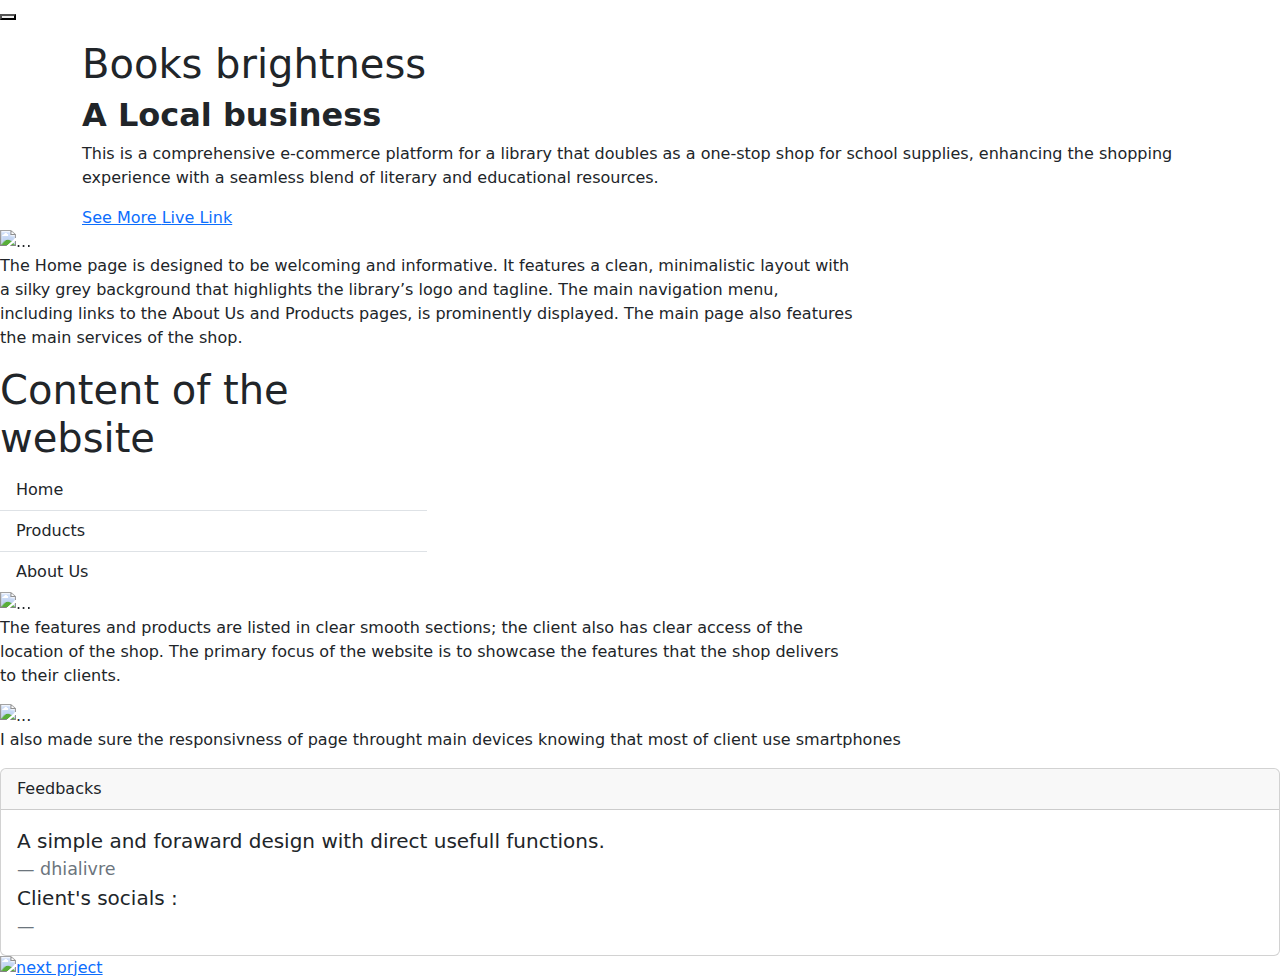
==== booksbrightness.html @ 69576845 "Add files via upload" ====
<!DOCTYPE html>
<html>
 <head>
  <meta charset="utf-8">
  <meta name="viewport" content="initial-scale=1, width=device-width">
  <script src="https://kit.fontawesome.com/528f354b3f.js" crossorigin="anonymous"></script>
  <link rel="preconnect" href="https://fonts.googleapis.com">
  <link rel="preconnect" href="https://fonts.gstatic.com" crossorigin>
  <link href="https://fonts.googleapis.com/css2?family=Yatra+One&display=swap" rel="stylesheet">

  <!-- http://getbootstrap.com/docs/5.1/ -->
    <link href="https://cdn.jsdelivr.net/npm/bootstrap@5.3.3/dist/css/bootstrap.min.css" rel="stylesheet" integrity="sha384-QWTKZyjpPEjISv5WaRU9OFeRpok6YctnYmDr5pNlyT2bRjXh0JMhjY6hW+ALEwIH" crossorigin="anonymous">
    <script src="https://cdn.jsdelivr.net/npm/bootstrap@5.3.3/dist/js/bootstrap.bundle.min.js" integrity="sha384-YvpcrYf0tY3lHB60NNkmXc5s9fDVZLESaAA55NDzOxhy9GkcIdslK1eN7N6jIeHz" crossorigin="anonymous"></script>
    <script src="https://cdn.jsdelivr.net/npm/@popperjs/core@2.11.8/dist/umd/popper.min.js" integrity="sha384-I7E8VVD/ismYTF4hNIPjVp/Zjvgyol6VFvRkX/vR+Vc4jQkC+hVqc2pM8ODewa9r" crossorigin="anonymous"></script>
    <script src="https://cdn.jsdelivr.net/npm/bootstrap@5.3.3/dist/js/bootstrap.min.js" integrity="sha384-0pUGZvbkm6XF6gxjEnlmuGrJXVbNuzT9qBBavbLwCsOGabYfZo0T0to5eqruptLy" crossorigin="anonymous"></script>
    <script src="https://code.jquery.com/jquery-3.6.0.min.js"></script>

  <link href="/static/casestudy.css" rel="stylesheet">
  <link rel="icon" href="/static/images/logo2.png" type="image/x-icon">
  <script src="https://ajax.googleapis.com/ajax/libs/jquery/3.7.1/jquery.min.js"></script>
 </head>
 <body>
    <button onclick="topFunction()" id="myBtn" title="Go to top" ><i class="fa-solid fa-arrow-up" ></i></button>

    <nav class="navbar ">
      <div class="container">
        <i class="fa-solid fa-reply " onclick="goBack()" ></i>

      </div>
    </nav>
    <header class="container">

      <h1>Books brightness</h1>
        <h2 > <strong>A Local business</strong>

        </h2>
        <p> This is a comprehensive e-commerce platform for a library that doubles as a one-stop shop for school supplies,
           enhancing the shopping experience with a seamless blend of literary and educational resources.
          </p>
          <div class="but">
            <a href="#section2" class="button-86" >
             See More
          </a>
          <a href="#" class="button-86" >
           Live Link
        </a>
       </div>
      </header>

      <section class="scroll-container" id="section2">
        <div class="scroll-element js-scroll fade-in">
          <div id="carouselExampleIndicators" class="carousel slide">
            <div class="carousel-indicators">
              <button type="button" data-bs-target="#carouselExampleIndicators" data-bs-slide-to="0" class="active" aria-current="true" aria-label="Slide 1"></button>
              <button type="button" data-bs-target="#carouselExampleIndicators" data-bs-slide-to="1" aria-label="Slide 2"></button>
              <button type="button" data-bs-target="#carouselExampleIndicators" data-bs-slide-to="2" aria-label="Slide 3"></button>
            </div>
            <div class="carousel-inner">
              <div class="carousel-item active">
                <img src="/static/booksbrightness/bbfe.png" class="d-block w-100" alt="...">
              </div>
              <div class="carousel-item">
                <img src="/static/booksbrightness/bbsA.png" class="d-block w-100" alt="...">
              </div>
              <div class="carousel-item">
                <img src="/static/booksbrightness/bbsP.png" class="d-block w-100" alt="...">
              </div>
            </div>
            <button class="carousel-control-prev" type="button" data-bs-target="#carouselExampleIndicators" data-bs-slide="prev">
              <span class="carousel-control-prev-icon" aria-hidden="true"></span>
              <span class="visually-hidden">Previous</span>
            </button>
            <button class="carousel-control-next" type="button" data-bs-target="#carouselExampleIndicators" data-bs-slide="next">
              <span class="carousel-control-next-icon" aria-hidden="true"></span>
              <span class="visually-hidden">Next</span>
            </button>
          </div>
         <div  class="col-md-8">
          <p>
            The Home page is designed to be welcoming and informative.
            It features a clean, minimalistic layout with a
            silky grey background that highlights the library’s logo and tagline.
             The main navigation menu, including links to the About Us and Products pages, is prominently displayed.
            The main page also features the main services of the shop.

          </p>
      </div>
        </div>

        <div class="scroll-caption col-6 col-md-4">
    <h1>Content of the website</h1>
          <ul class="list-group list-group-flush">
            <li class="list-group-item">Home</li>
            <li class="list-group-item">Products</li>

            <li class="list-group-item">About Us</li>
          </ul>

        </div>

      </section>
      <section class="scroll-container">
        <div class="scroll-element js-scroll slide-left">
          <div id="brands" class="carousel slide">
            <div class="carousel-indicators">
              <button type="button" data-bs-target="#carouselExampleIndicators" data-bs-slide-to="0" class="active" aria-current="true" aria-label="Slide 1"></button>
              <button type="button" data-bs-target="#carouselExampleIndicators" data-bs-slide-to="1" aria-label="Slide 2"></button>
              <button type="button" data-bs-target="#carouselExampleIndicators" data-bs-slide-to="2" aria-label="Slide 3"></button>
            </div>
            <div class="carousel-inner">
              <div class="carousel-item active">
                <img src="/static/booksbrightness/bbsF.png" class="d-block w-100" alt="...">
              </div>
              <div class="carousel-item">
                <img src="/static/booksbrightness/bbsm.png" class="d-block w-100" alt="...">
              </div>
              <div class="carousel-item">
                <img src="/static/booksbrightness/bbsps.png" class="d-block w-100" alt="...">
              </div>
            </div>
            <button class="carousel-control-prev" type="button" data-bs-target="#brands" data-bs-slide="prev">
              <span class="carousel-control-prev-icon" aria-hidden="true"></span>
              <span class="visually-hidden">Previous</span>
            </button>
            <button class="carousel-control-next" type="button" data-bs-target="#brands" data-bs-slide="next">
              <span class="carousel-control-next-icon" aria-hidden="true"></span>
              <span class="visually-hidden">Next</span>
            </button>
          </div>
          <div  class="col-md-8">
            <p>
             The features and products are listed in clear smooth sections;
             the client also has clear access of the location of the shop.
             The primary focus of the website is to showcase
             the features that the shop delivers to their clients.
            </p>
        </div>
        </div>
        <div class="scroll-caption">
<div class="phone">
          <img src="/static/booksbrightness/bbs.png" class="d-block w-100" alt="...">
        </div>
        <div class="caption">
                 <p>I also made sure the responsivness of page throught main devices knowing that most of client
  use smartphones
</p>
</div>

        </div>
      </section>
      <section class="scroll-container ">
        <div class="scroll-element js-scroll slide-left " >

          <div class="card ">
            <div class="card-header">
              Feedbacks
            </div>
            <div class="card-body">
              <blockquote class="blockquote mb-0">
                <p>A simple and foraward design with direct usefull functions.
                  
                </p>
                <footer class="blockquote-footer">dhialivre</footer>
              </blockquote>
              <blockquote class="blockquote mb-0">
                <p>Client's socials :</p>
                <footer class="blockquote-footer">
                  <cite title="Source Title">
                    <a href="https://www.facebook.com/profile.php?id=61552024883581&mibextid=ZbWKwL" target="_blank">
                      <i class="fa-brands fa-facebook"></i>
                     </a>

                  </cite>
                 <a href="https://www.instagram.com/dhialivre?igsh=MTF6NHIwbXpkYng0bw%3D%3D" target="_blank">
                    <i class="fa-brands fa-instagram"></i>
                   </a>
                </footer>

              </blockquote>
            </div>
          </div>

        </div>
        <div class="scroll-caption">
<div class="col-md-4">
  <a href="/templates/chababin.html">  <img src="/static/startup/WhatsApp Image 2024-06-01 at 12.59.57 PM.jpeg" class="d-block w-100 " alt="next prject">
  </a>

        </div>


        </div>
      </section>

      <script>
// Get the button
function goBack() {
            window.history.back();
        }
let mybutton = document.getElementById("myBtn");

// When the user scrolls down 20px from the top of the document, show the button
window.onscroll = function() {scrollFunction()};

function scrollFunction() {
  if (document.body.scrollTop > 20 || document.documentElement.scrollTop > 20) {
    mybutton.style.display = "block";
  } else {
    mybutton.style.display = "none";
  }
}

// When the user clicks on the button, scroll to the top of the document
function topFunction() {
  document.body.scrollTop = 0;
  document.documentElement.scrollTop = 0;
}

        const scrollElements = document.querySelectorAll(".js-scroll");

const elementInView = (el, dividend = 1) => {
  const elementTop = el.getBoundingClientRect().top;

  return (
    elementTop <=
    (window.innerHeight || document.documentElement.clientHeight) / dividend
  );
};

const elementOutofView = (el) => {
  const elementTop = el.getBoundingClientRect().top;

  return (
    elementTop > (window.innerHeight || document.documentElement.clientHeight)
  );
};

const displayScrollElement = (element) => {
  element.classList.add("scrolled");
};

const hideScrollElement = (element) => {
  element.classList.remove("scrolled");
};

const handleScrollAnimation = () => {
  scrollElements.forEach((el) => {
    if (elementInView(el, 1.25)) {
      displayScrollElement(el);
    } else if (elementOutofView(el)) {
      hideScrollElement(el)
    }
  })
}

window.addEventListener("scroll", () => {
  handleScrollAnimation();
});
      </script>
 </body>
</html>
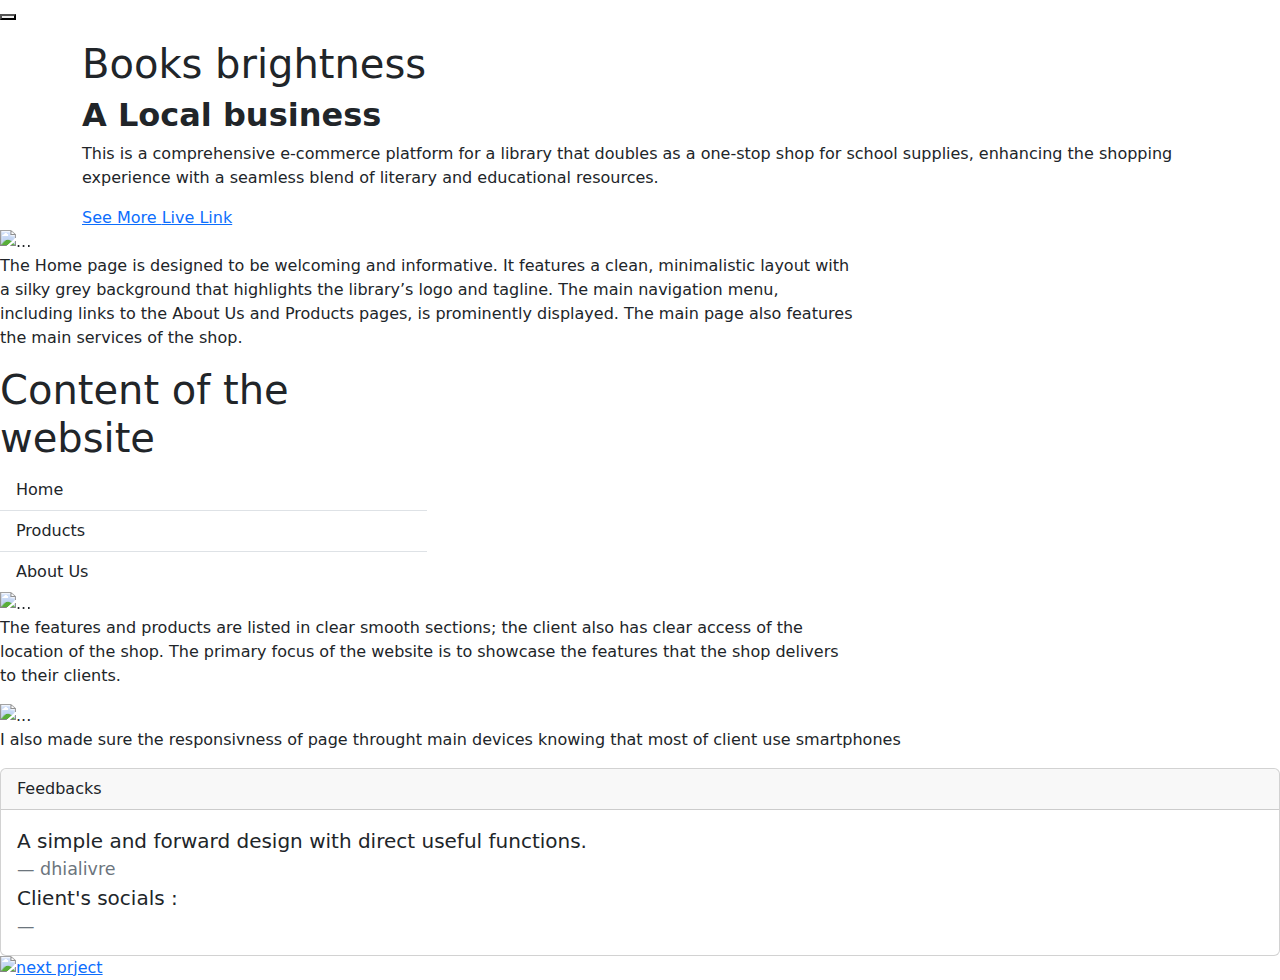
==== commit 8723dcc2: "Update booksbrightness.html" ====
--- a/booksbrightness.html
+++ b/booksbrightness.html
@@ -15,8 +15,8 @@
     <script src="https://cdn.jsdelivr.net/npm/bootstrap@5.3.3/dist/js/bootstrap.min.js" integrity="sha384-0pUGZvbkm6XF6gxjEnlmuGrJXVbNuzT9qBBavbLwCsOGabYfZo0T0to5eqruptLy" crossorigin="anonymous"></script>
     <script src="https://code.jquery.com/jquery-3.6.0.min.js"></script>
 
-  <link href="/static/casestudy.css" rel="stylesheet">
-  <link rel="icon" href="/static/images/logo2.png" type="image/x-icon">
+  <link href="casestudy.css" rel="stylesheet">
+  <link rel="icon" href="logo2.png" type="image/x-icon">
   <script src="https://ajax.googleapis.com/ajax/libs/jquery/3.7.1/jquery.min.js"></script>
  </head>
  <body>
@@ -41,7 +41,7 @@
             <a href="#section2" class="button-86" >
              See More
           </a>
-          <a href="#" class="button-86" >
+          <a href="https://tarenjk24.github.io/books/" class="button-86" >
            Live Link
         </a>
        </div>
@@ -57,13 +57,13 @@
             </div>
             <div class="carousel-inner">
               <div class="carousel-item active">
-                <img src="/static/booksbrightness/bbfe.png" class="d-block w-100" alt="...">
-              </div>
-              <div class="carousel-item">
-                <img src="/static/booksbrightness/bbsA.png" class="d-block w-100" alt="...">
-              </div>
-              <div class="carousel-item">
-                <img src="/static/booksbrightness/bbsP.png" class="d-block w-100" alt="...">
+                <img src="booksbrightness/bbfe.png" class="d-block w-100" alt="...">
+              </div>
+              <div class="carousel-item">
+                <img src="booksbrightness/bbsA.png" class="d-block w-100" alt="...">
+              </div>
+              <div class="carousel-item">
+                <img src="booksbrightness/bbsP.png" class="d-block w-100" alt="...">
               </div>
             </div>
             <button class="carousel-control-prev" type="button" data-bs-target="#carouselExampleIndicators" data-bs-slide="prev">
@@ -109,13 +109,13 @@
             </div>
             <div class="carousel-inner">
               <div class="carousel-item active">
-                <img src="/static/booksbrightness/bbsF.png" class="d-block w-100" alt="...">
-              </div>
-              <div class="carousel-item">
-                <img src="/static/booksbrightness/bbsm.png" class="d-block w-100" alt="...">
-              </div>
-              <div class="carousel-item">
-                <img src="/static/booksbrightness/bbsps.png" class="d-block w-100" alt="...">
+                <img src="booksbrightness/bbsF.png" class="d-block w-100" alt="...">
+              </div>
+              <div class="carousel-item">
+                <img src="booksbrightness/bbsm.png" class="d-block w-100" alt="...">
+              </div>
+              <div class="carousel-item">
+                <img src="booksbrightness/bbsps.png" class="d-block w-100" alt="...">
               </div>
             </div>
             <button class="carousel-control-prev" type="button" data-bs-target="#brands" data-bs-slide="prev">
@@ -138,7 +138,7 @@
         </div>
         <div class="scroll-caption">
 <div class="phone">
-          <img src="/static/booksbrightness/bbs.png" class="d-block w-100" alt="...">
+          <img src="booksbrightness/bbs.png" class="d-block w-100" alt="...">
         </div>
         <div class="caption">
                  <p>I also made sure the responsivness of page throught main devices knowing that most of client
@@ -157,7 +157,7 @@
             </div>
             <div class="card-body">
               <blockquote class="blockquote mb-0">
-                <p>A simple and foraward design with direct usefull functions.
+                <p>A simple and forward design with direct useful functions.
                   
                 </p>
                 <footer class="blockquote-footer">dhialivre</footer>
@@ -183,7 +183,7 @@
         </div>
         <div class="scroll-caption">
 <div class="col-md-4">
-  <a href="/templates/chababin.html">  <img src="/static/startup/WhatsApp Image 2024-06-01 at 12.59.57 PM.jpeg" class="d-block w-100 " alt="next prject">
+  <a href="chababin.html">  <img src="startup/WhatsApp Image 2024-06-01 at 12.59.57 PM.jpeg" class="d-block w-100 " alt="next prject">
   </a>
 
         </div>
